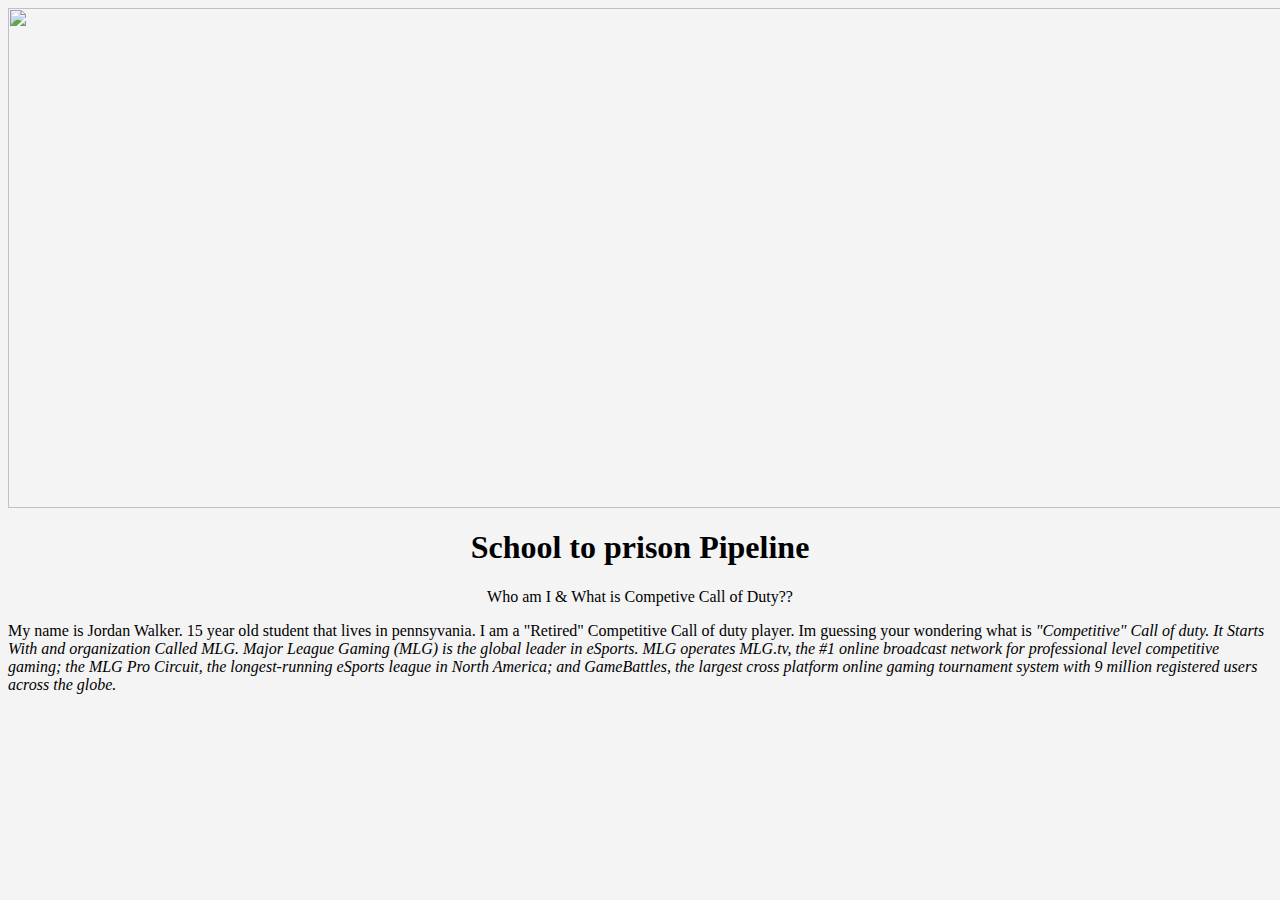
==== index.html @ 3f9fe4ea "Add files via upload" ====
<!DOCTYPE>

<html>
	
	<head>
		<meta charset="UTF-8">
		<link href="main.css" rel="stylesheet">
		  <title>My Website</title>
	  
	</head>
	<body style="background-color:F4F4F4">
		
		<img src="http://media.gettyimages.com/videos/confident-male-student-interacts-in-classroom-setting-video-id185676886?s=640x640" style="width: 1500px; Height: 500">
		
		<center>
			<h1> School to prison Pipeline</h1> 
		
			<p> Who am I & What is Competive Call of Duty?? </p>
		
		</center>
		<p> My name is Jordan Walker. 15 year old student that lives in pennsyvania. I am a "Retired" Competitive Call of duty player. Im guessing your wondering what is <i> "Competitive"<tag> Call of duty. It Starts With and organization Called MLG. Major League Gaming (MLG) is the global leader in eSports. MLG operates MLG.tv, the #1 online broadcast network for professional level competitive gaming; the MLG Pro Circuit, the longest-running eSports league in North America; and GameBattles, the largest cross platform online gaming tournament system with 9 million registered users across the globe.</p>
		
	</body>
</html>
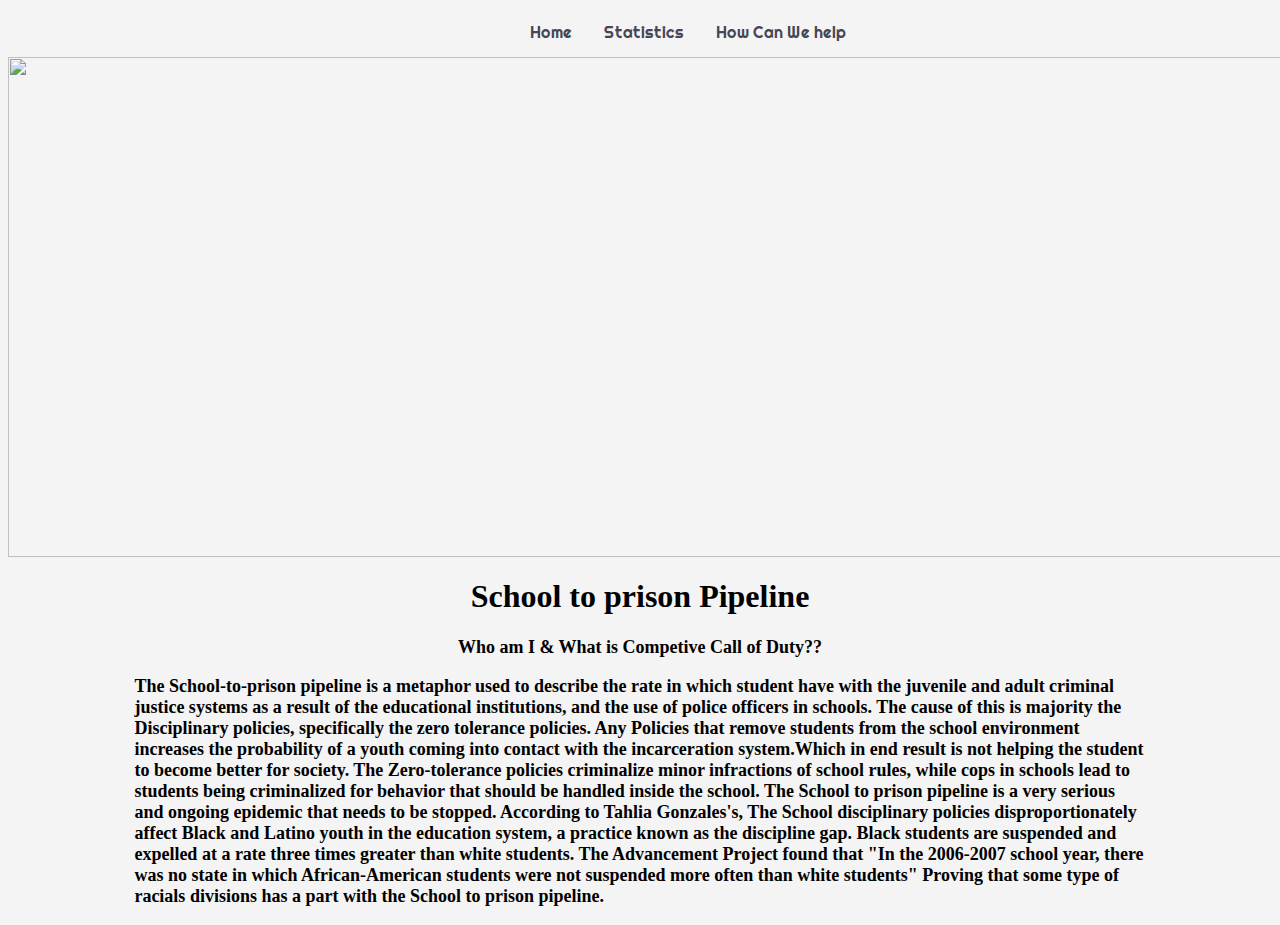
==== commit 7ab9f049: "Update index.html" ====
--- a/index.html
+++ b/index.html
@@ -6,9 +6,18 @@
 		<meta charset="UTF-8">
 		<link href="main.css" rel="stylesheet">
 		  <title>My Website</title>
+		  <link href="https://fonts.googleapis.com/css?family=Righteous" rel="stylesheet"> 
 	  
 	</head>
 	<body style="background-color:F4F4F4">
+	
+	<ul id="menu">	
+		<li><a href ="index.html">Home</a></li>
+		<li><a href ="statistics.html">Statistics</a></li>
+		<li><a href ="Help.html">How Can We help</a></li>
+	</ul>
+	
+
 		
 		<img src="http://media.gettyimages.com/videos/confident-male-student-interacts-in-classroom-setting-video-id185676886?s=640x640" style="width: 1500px; Height: 500">
 		
@@ -18,7 +27,7 @@
 			<p> Who am I & What is Competive Call of Duty?? </p>
 		
 		</center>
-		<p> My name is Jordan Walker. 15 year old student that lives in pennsyvania. I am a "Retired" Competitive Call of duty player. Im guessing your wondering what is <i> "Competitive"<tag> Call of duty. It Starts With and organization Called MLG. Major League Gaming (MLG) is the global leader in eSports. MLG operates MLG.tv, the #1 online broadcast network for professional level competitive gaming; the MLG Pro Circuit, the longest-running eSports league in North America; and GameBattles, the largest cross platform online gaming tournament system with 9 million registered users across the globe.</p>
+		<p> The School-to-prison pipeline is a metaphor used to describe the rate in which student have with the juvenile and adult criminal justice systems as a result of  the educational institutions, and the use of police officers in schools. The cause of this is majority the Disciplinary policies, specifically the zero tolerance policies. Any Policies that remove students from the school environment increases the probability of a youth coming into contact with the incarceration system.Which in end result is not helping the student to become better for society. The Zero-tolerance policies criminalize minor infractions of school rules, while cops in schools lead to students being criminalized for behavior that should be handled inside the school. The School to prison pipeline is a very serious and ongoing epidemic that needs to be stopped. According to Tahlia Gonzales's, The School disciplinary policies disproportionately affect Black and Latino youth in the education system, a practice known as the discipline gap. Black students are suspended and expelled at a rate three times greater than white students. The Advancement Project found that "In the 2006-2007 school year, there was no state in which African-American students were not suspended more often than white students" Proving that some type of racials divisions has a part with the School to prison pipeline.</p>
 		
 	</body>
 </html>
--- a/main.css
+++ b/main.css
@@ -0,0 +1,41 @@
+h1{
+  color: Black;
+  font-family:"Comic Sans Ms";
+}
+p{ 
+  color: Black;
+  font-Size: 18;
+  font-weight: bold;
+  padding-left: 10%;
+  padding-right: 10%;
+}
+#menu {
+	font-family: 'Righteous', cursive;
+
+	padding-left: 40%;
+}
+  ul {
+  	 
+    list-style-type: none;
+    margin: 0;
+    padding: 0;
+    overflow: hidden;
+    background-color: #F4F4F4;
+}
+
+li { 
+    float: Left;
+}
+
+li a { 
+    display: block;
+    color: #464655;
+    text-align: center;
+    padding: 14px 16px;
+    text-decoration: none;
+}
+
+/* Change the link color to #111 (black) on hover */
+li a:hover {
+    border-bottom:solid #464655;
+}
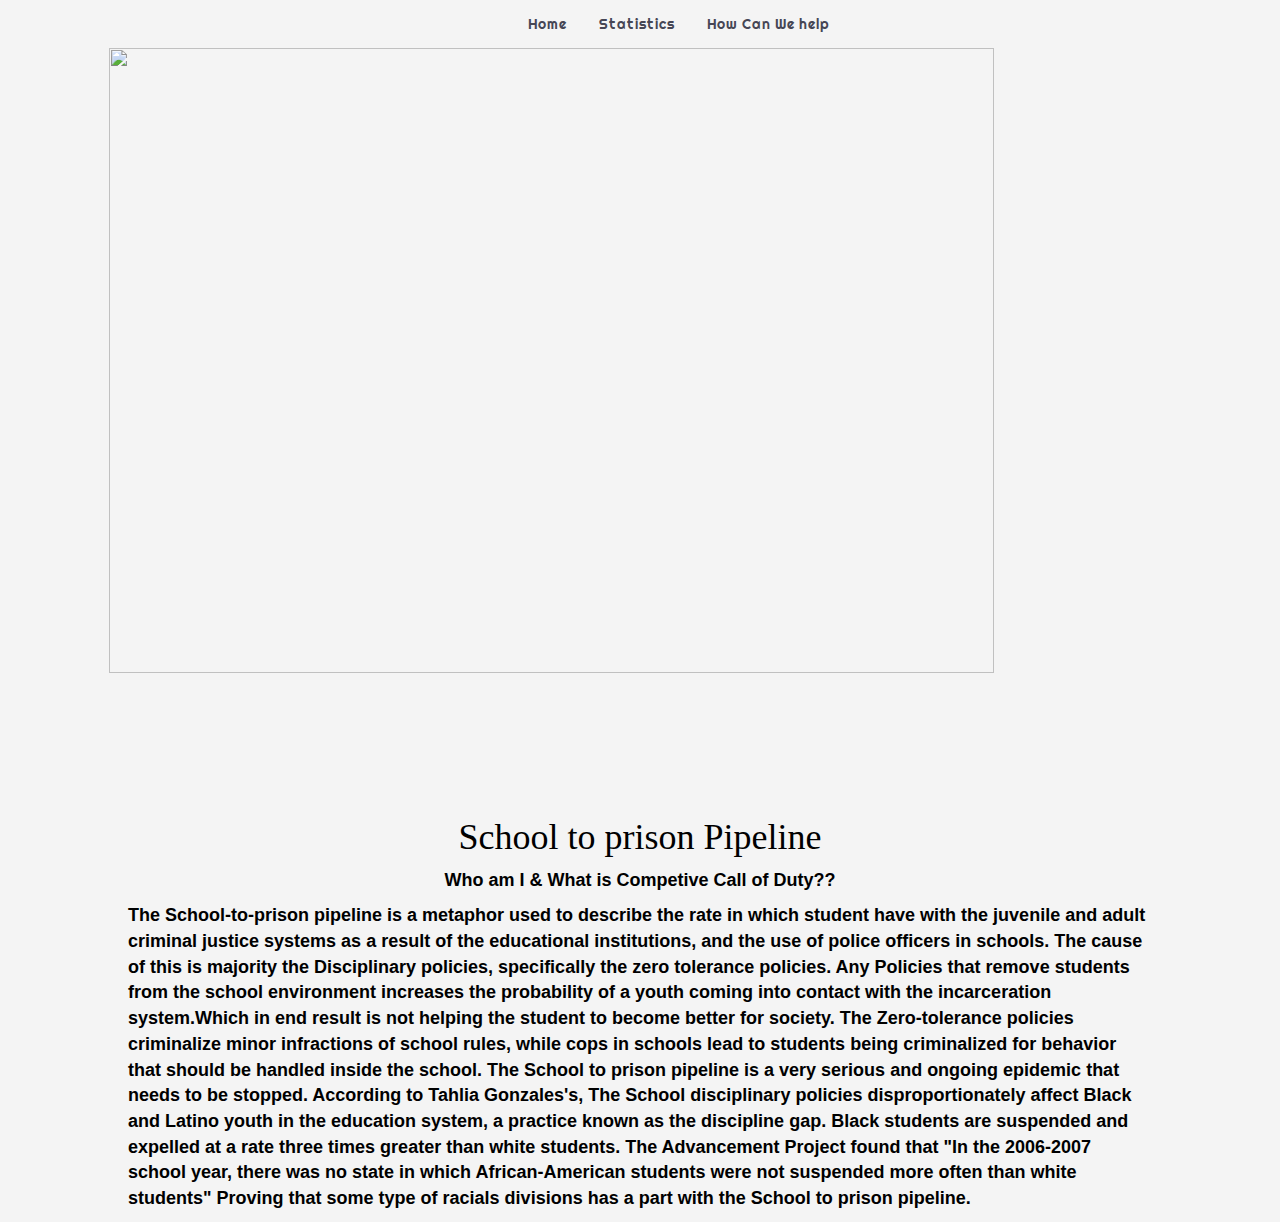
==== commit fbac0d72: "Update index.html" ====
--- a/index.html
+++ b/index.html
@@ -1,10 +1,19 @@
+
 <!DOCTYPE>
 
 <html>
 	
 	<head>
 		<meta charset="UTF-8">
-		<link href="main.css" rel="stylesheet">
+		<!-- Latest compiled and minified CSS -->
+<link rel="stylesheet" href="https://maxcdn.bootstrapcdn.com/bootstrap/3.3.7/css/bootstrap.min.css" integrity="sha384-BVYiiSIFeK1dGmJRAkycuHAHRg32OmUcww7on3RYdg4Va+PmSTsz/K68vbdEjh4u" crossorigin="anonymous">
+
+<!-- Optional theme -->
+<link rel="stylesheet" href="https://maxcdn.bootstrapcdn.com/bootstrap/3.3.7/css/bootstrap-theme.min.css" integrity="sha384-rHyoN1iRsVXV4nD0JutlnGaslCJuC7uwjduW9SVrLvRYooPp2bWYgmgJQIXwl/Sp" crossorigin="anonymous">
+
+<!-- Latest compiled and minified JavaScript -->
+<script src="https://maxcdn.bootstrapcdn.com/bootstrap/3.3.7/js/bootstrap.min.js" integrity="sha384-Tc5IQib027qvyjSMfHjOMaLkfuWVxZxUPnCJA7l2mCWNIpG9mGCD8wGNIcPD7Txa" crossorigin="anonymous"></script>
+<link href="main.css" rel="stylesheet">
 		  <title>My Website</title>
 		  <link href="https://fonts.googleapis.com/css?family=Righteous" rel="stylesheet"> 
 	  
@@ -17,9 +26,13 @@
 		<li><a href ="Help.html">How Can We help</a></li>
 	</ul>
 	
-
+		<div class = "row">
+		<div class = "col-xs-1"></div>
 		
-		<img src="http://media.gettyimages.com/videos/confident-male-student-interacts-in-classroom-setting-video-id185676886?s=640x640" style="width: 1500px; Height: 500">
+	
+		<img src="https://yes2counselors.files.wordpress.com/2013/01/cropped-no_cops_yes_counselors_cardfront-copy3.jpg" class="col-xs-10">
+		<div class = "col-xs-1"></div>
+		</div>
 		
 		<center>
 			<h1> School to prison Pipeline</h1> 
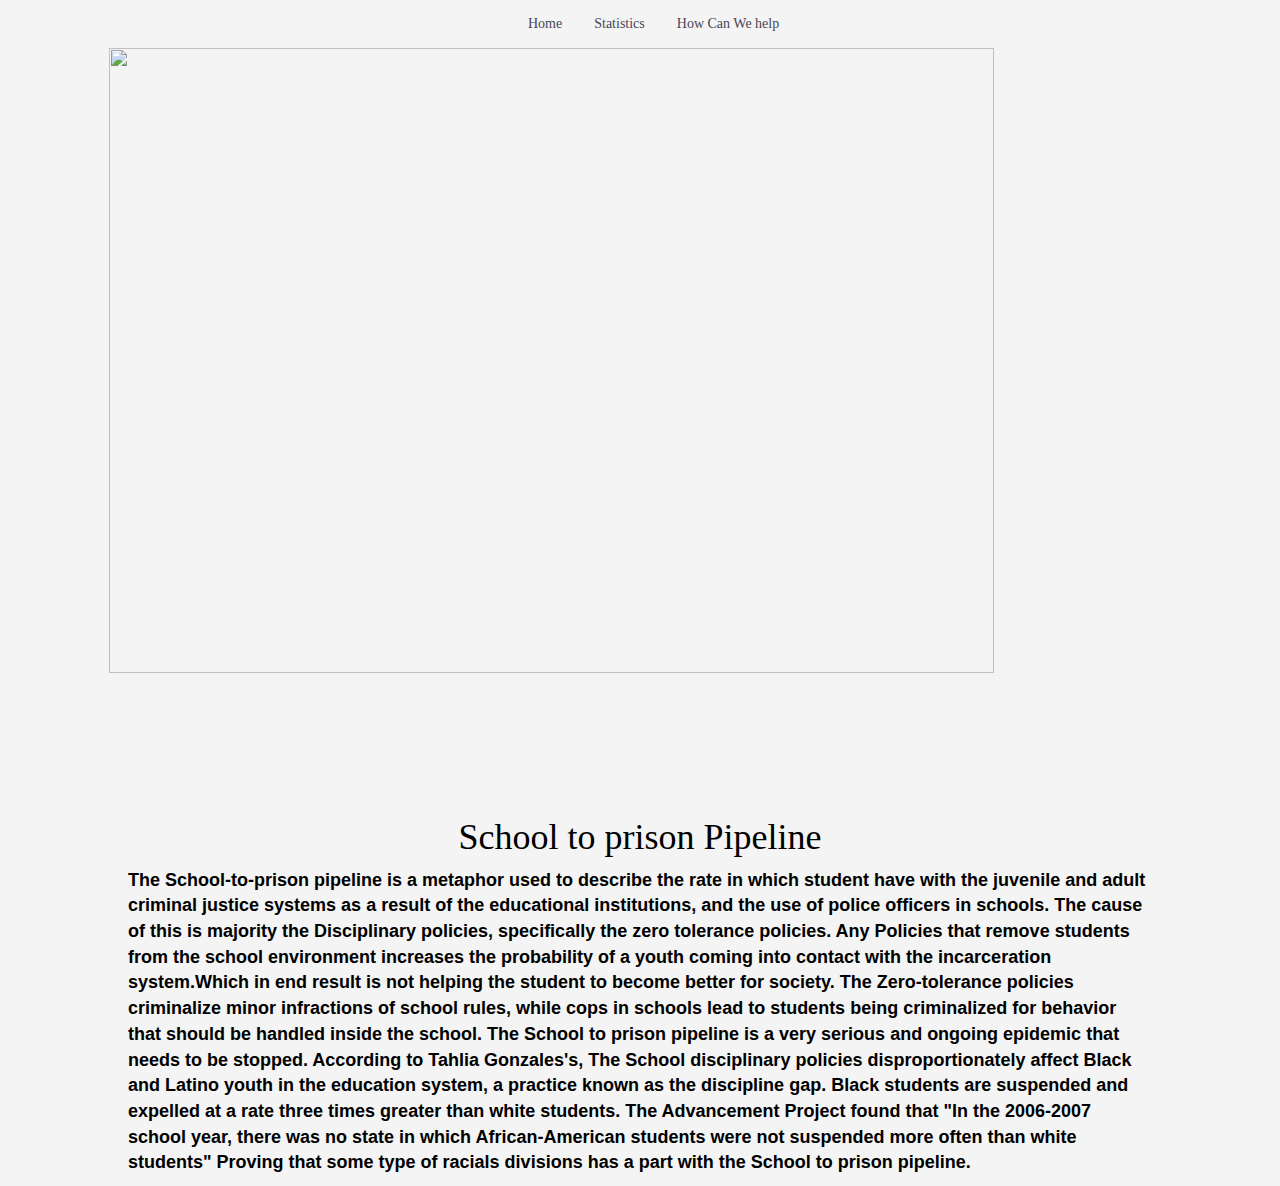
==== commit 0ca5d23b: "Update index.html" ====
--- a/index.html
+++ b/index.html
@@ -1,4 +1,3 @@
-
 <!DOCTYPE>
 
 <html>
@@ -14,9 +13,10 @@
 <!-- Latest compiled and minified JavaScript -->
 <script src="https://maxcdn.bootstrapcdn.com/bootstrap/3.3.7/js/bootstrap.min.js" integrity="sha384-Tc5IQib027qvyjSMfHjOMaLkfuWVxZxUPnCJA7l2mCWNIpG9mGCD8wGNIcPD7Txa" crossorigin="anonymous"></script>
 <link href="main.css" rel="stylesheet">
-		  <title>My Website</title>
-		  <link href="https://fonts.googleapis.com/css?family=Righteous" rel="stylesheet"> 
-	  
+		  <title>STPP</title>
+		 
+	  <link href="https://fonts.googleapis.com/css?family=Lato" rel="stylesheet">
+	  <link href="https://fonts.googleapis.com/css?family=Abril+Fatface" rel="stylesheet">
 	</head>
 	<body style="background-color:F4F4F4">
 	
@@ -37,8 +37,7 @@
 		<center>
 			<h1> School to prison Pipeline</h1> 
 		
-			<p> Who am I & What is Competive Call of Duty?? </p>
-		
+			
 		</center>
 		<p> The School-to-prison pipeline is a metaphor used to describe the rate in which student have with the juvenile and adult criminal justice systems as a result of  the educational institutions, and the use of police officers in schools. The cause of this is majority the Disciplinary policies, specifically the zero tolerance policies. Any Policies that remove students from the school environment increases the probability of a youth coming into contact with the incarceration system.Which in end result is not helping the student to become better for society. The Zero-tolerance policies criminalize minor infractions of school rules, while cops in schools lead to students being criminalized for behavior that should be handled inside the school. The School to prison pipeline is a very serious and ongoing epidemic that needs to be stopped. According to Tahlia Gonzales's, The School disciplinary policies disproportionately affect Black and Latino youth in the education system, a practice known as the discipline gap. Black students are suspended and expelled at a rate three times greater than white students. The Advancement Project found that "In the 2006-2007 school year, there was no state in which African-American students were not suspended more often than white students" Proving that some type of racials divisions has a part with the School to prison pipeline.</p>
 		
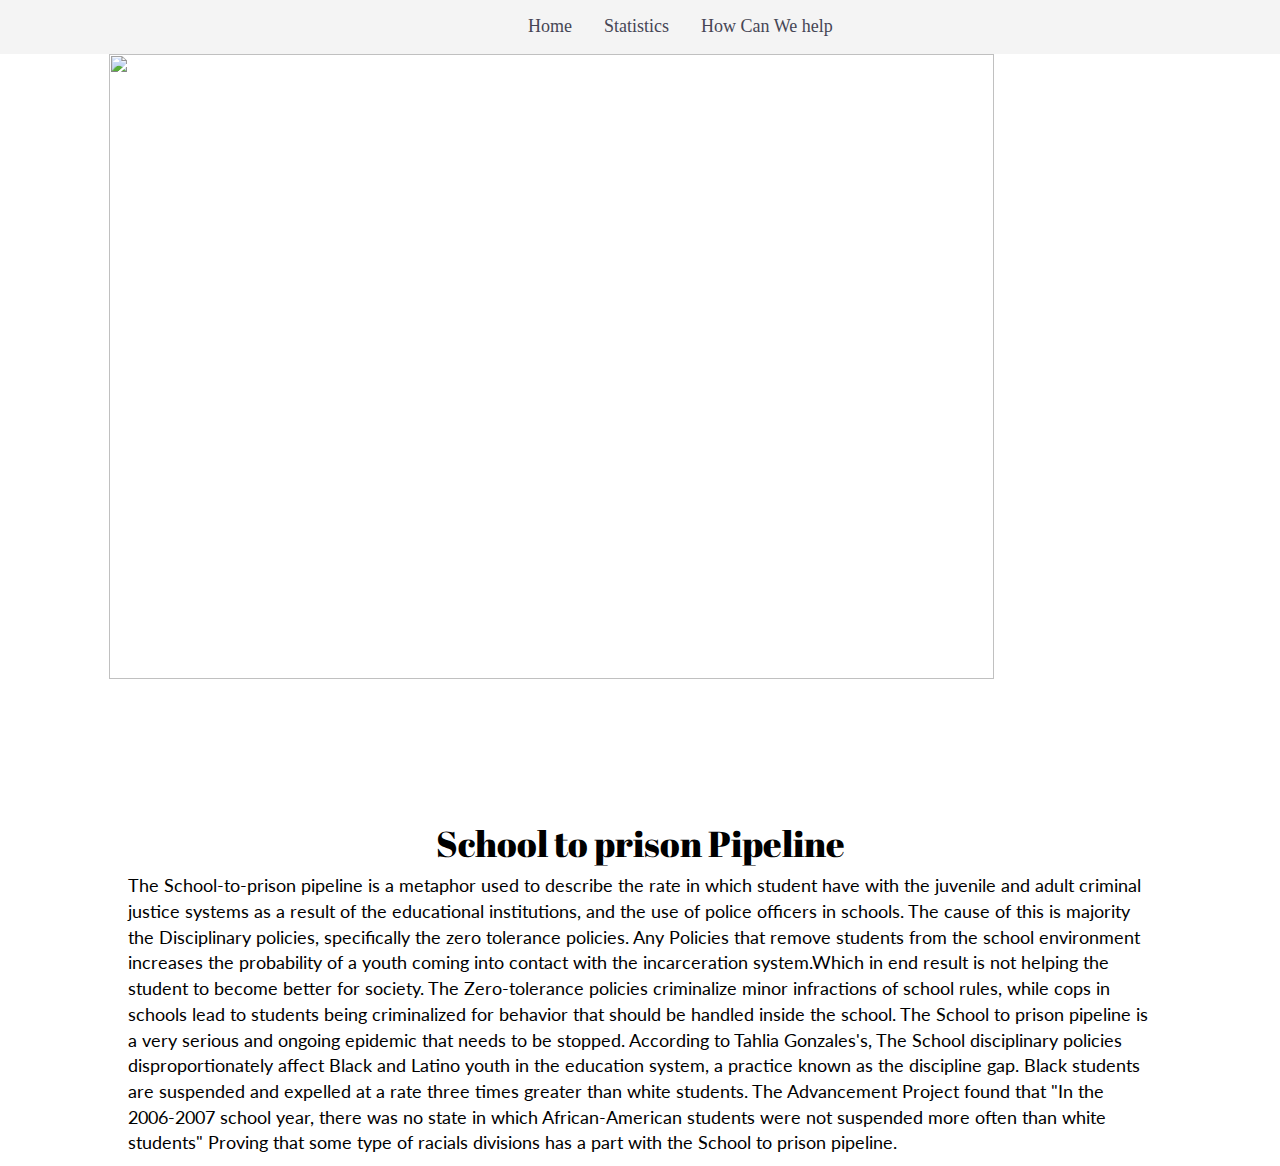
==== commit 0d0bb40f: "Update index.html" ====
--- a/index.html
+++ b/index.html
@@ -18,7 +18,7 @@
 	  <link href="https://fonts.googleapis.com/css?family=Lato" rel="stylesheet">
 	  <link href="https://fonts.googleapis.com/css?family=Abril+Fatface" rel="stylesheet">
 	</head>
-	<body style="background-color:F4F4F4">
+	<body style="background-color:FFFFF">
 	
 	<ul id="menu">	
 		<li><a href ="index.html">Home</a></li>
--- a/main.css
+++ b/main.css
@@ -1,13 +1,18 @@
 h1{
   color: Black;
-  font-family:"Comic Sans Ms";
+  font-family:'Abril Fatface', cursive;
 }
+body {
+	font-family: 'Lato', sans-serif;
+	font-size:18;
+}
+ 
 p{ 
   color: Black;
   font-Size: 18;
-  font-weight: bold;
   padding-left: 10%;
   padding-right: 10%;
+  font-family: 'Lato', sans-serif;
 }
 #menu {
 	font-family: 'Righteous', cursive;
@@ -39,3 +44,8 @@
 li a:hover {
     border-bottom:solid #464655;
 }
+
+
+	
+}
+ 
